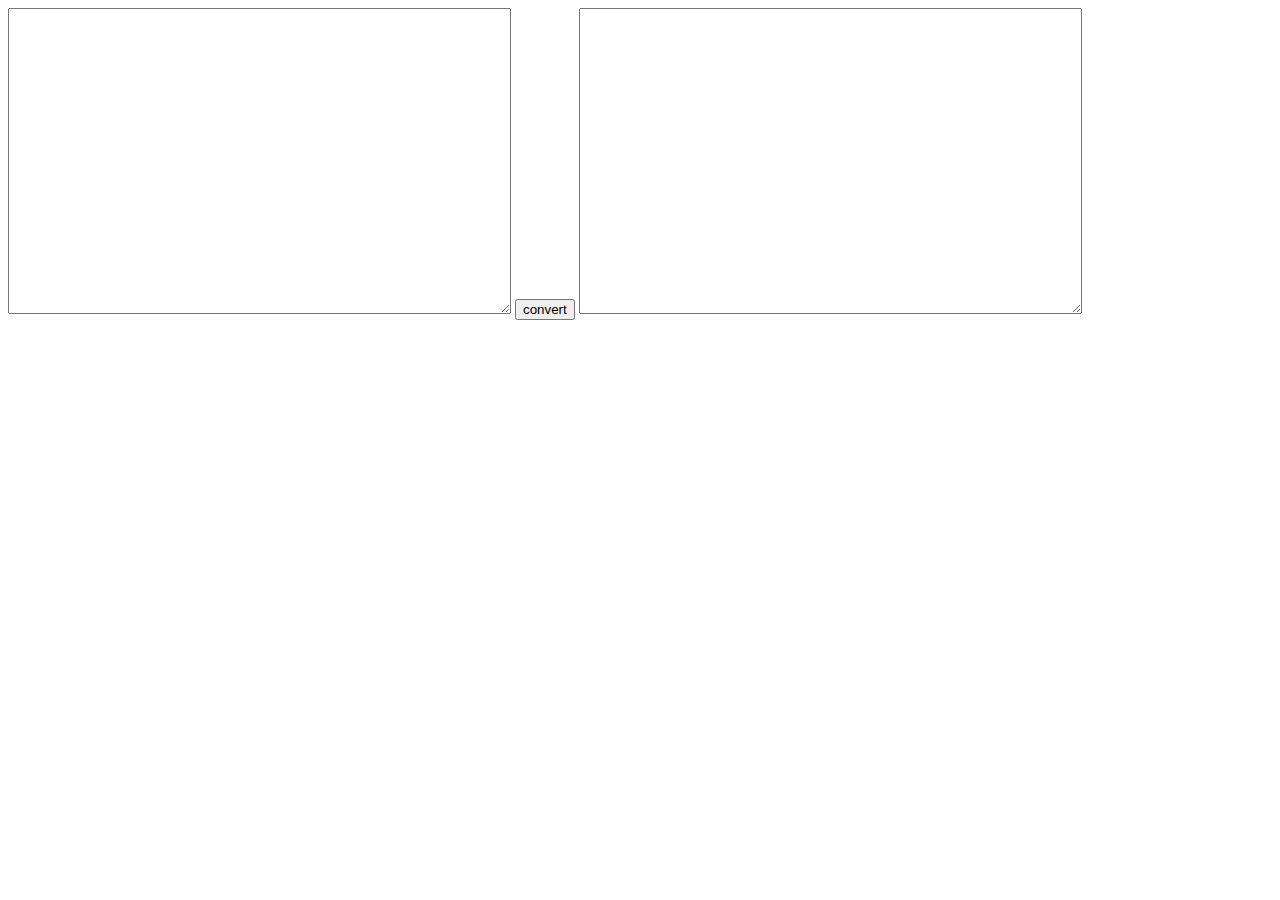
==== index.html @ 1b5be2da "layout" ====
<!DOCTYPE html>
<html lang="en">

<head>
    <meta charset="UTF-8">
    <meta http-equiv="X-UA-Compatible" content="IE=edge">
    <meta name="viewport" content="width=device-width, initial-scale=1.0">
    <title>Document</title>
</head>

<body>
    <textarea rows="20" cols="60" name="ternaryCode" id="ternaryCode"></textarea>
    <input type="button" id="convert" value="convert">
    <textarea rows="20" cols="60" name="statementCode" id="statementCode"></textarea>
    <script src="converter.js"></script>
</body>

</html>
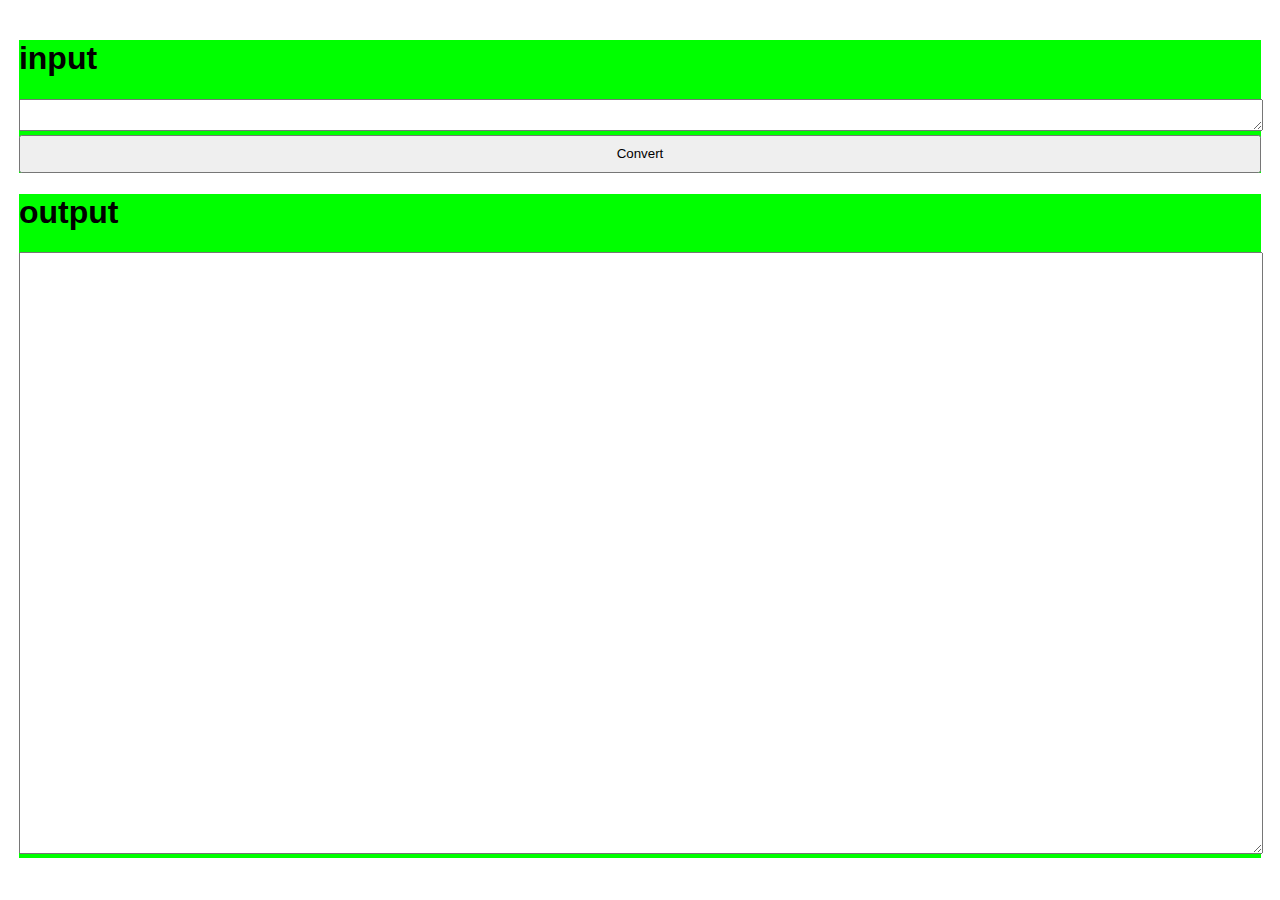
==== commit c7716552: "Version 0.9" ====
--- a/index.html
+++ b/index.html
@@ -6,12 +6,24 @@
     <meta http-equiv="X-UA-Compatible" content="IE=edge">
     <meta name="viewport" content="width=device-width, initial-scale=1.0">
     <title>Document</title>
+    <link rel="stylesheet" href="style.css">
 </head>
 
-<body>
-    <textarea rows="20" cols="60" name="ternaryCode" id="ternaryCode"></textarea>
-    <input type="button" id="convert" value="convert">
-    <textarea rows="20" cols="60" name="statementCode" id="statementCode"></textarea>
+<body id="body">
+    <div>
+        <h1>input</h1>
+        <textarea rows="2" cols="150" name="ternaryCode" id="ternaryCode"></textarea>
+    </div>
+
+    <div>
+        <button id="Convert" onclick="onClick()">Convert</button>
+    </div>
+
+    <div>
+        <h1>output</h1>
+        <textarea readonly rows="40" cols="150" name="statementCode" id="statementCode"></textarea>
+    </div>
+
     <script src="converter.js"></script>
 </body>
 
--- a/style.css
+++ b/style.css
@@ -0,0 +1,23 @@
+body {
+    font-family: Arial, Helvetica, sans-serif;
+    margin: 0mm;
+    padding: 5mm;
+}
+
+div {
+    width: 100%;
+    background-color: #00FF00;
+}
+
+textarea {
+    -moz-tab-size: 4;
+    -o-tab-size: 4;
+    tab-size: 4;
+    width: 100%;
+    padding: 0mm;
+}
+
+button {
+    width: 100%;
+    height: 1cm;
+}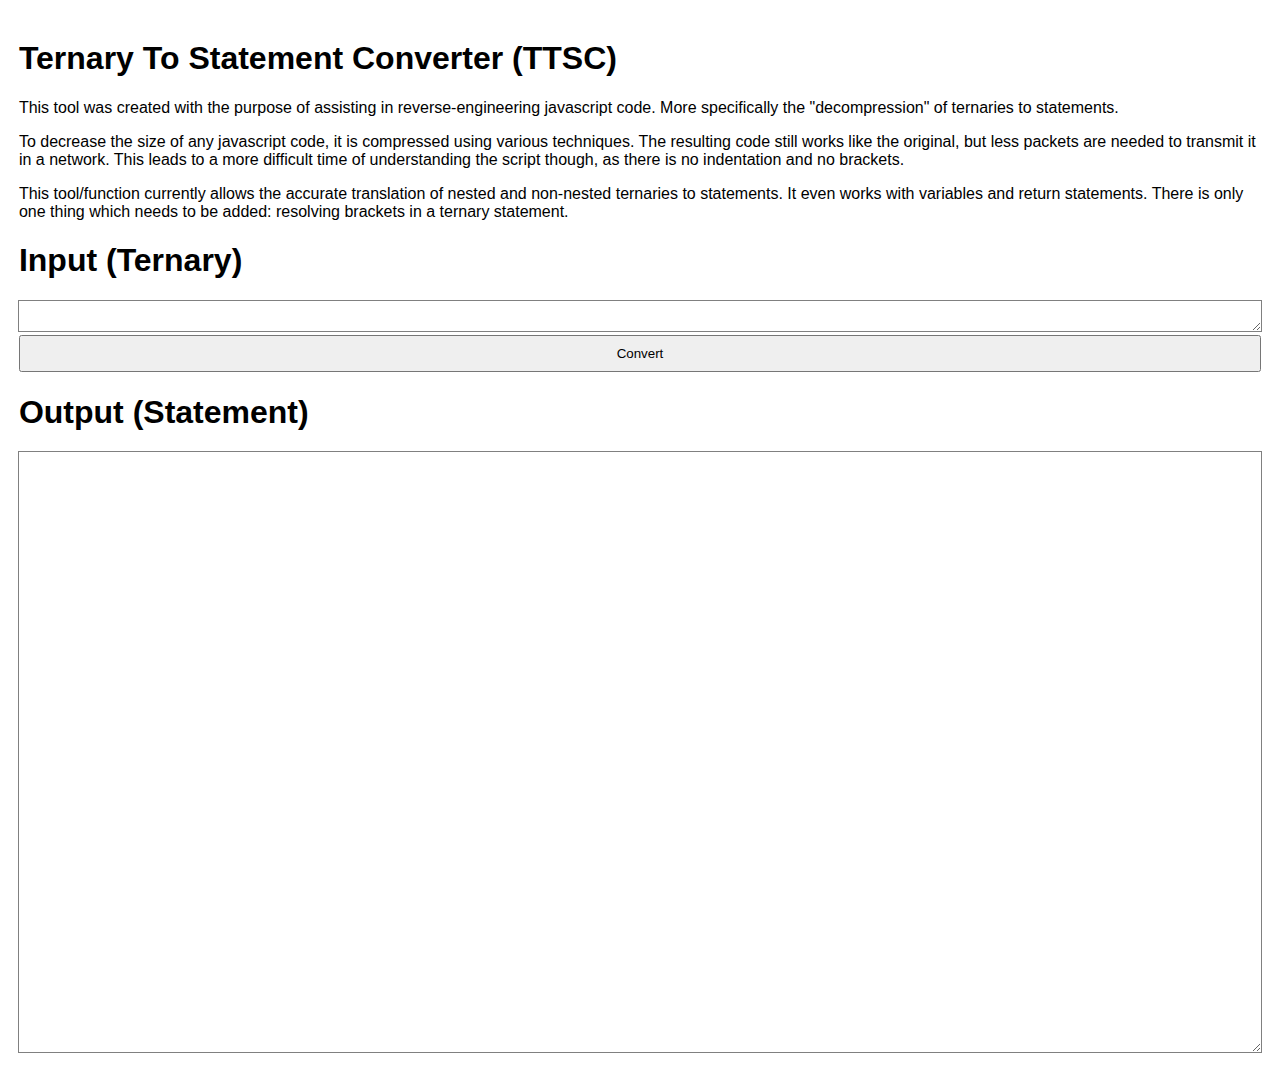
==== commit 6af7eb7c: "Added text, changed css." ====
--- a/index.html
+++ b/index.html
@@ -11,7 +11,21 @@
 
 <body id="body">
     <div>
-        <h1>input</h1>
+        <h1>Ternary To Statement Converter (TTSC)</h1>
+        <p>
+            This tool was created with the purpose of assisting in reverse-engineering javascript code. More specifically the "decompression" of ternaries to statements.
+        </p>
+        <p>
+            To decrease the size of any javascript code, it is compressed using various techniques. The resulting code still works like the original, but less packets are needed to transmit it in a network. This leads to a more difficult time of understanding the
+            script though, as there is no indentation and no brackets.
+        </p>
+
+        <p>
+            This tool/function currently allows the accurate translation of nested and non-nested ternaries to statements. It even works with variables and return statements. There is only one thing which needs to be added: resolving brackets in a ternary statement.
+        </p>
+    </div>
+    <div>
+        <h1>Input (Ternary)</h1>
         <textarea rows="2" cols="150" name="ternaryCode" id="ternaryCode"></textarea>
     </div>
 
@@ -20,7 +34,7 @@
     </div>
 
     <div>
-        <h1>output</h1>
+        <h1>Output (Statement)</h1>
         <textarea readonly rows="40" cols="150" name="statementCode" id="statementCode"></textarea>
     </div>
 
--- a/style.css
+++ b/style.css
@@ -6,7 +6,6 @@
 
 div {
     width: 100%;
-    background-color: #00FF00;
 }
 
 textarea {
@@ -15,6 +14,10 @@
     tab-size: 4;
     width: 100%;
     padding: 0mm;
+    border: none;
+    outline-style: solid;
+    outline-color: gray;
+    outline-width: 0.5mm;
 }
 
 button {
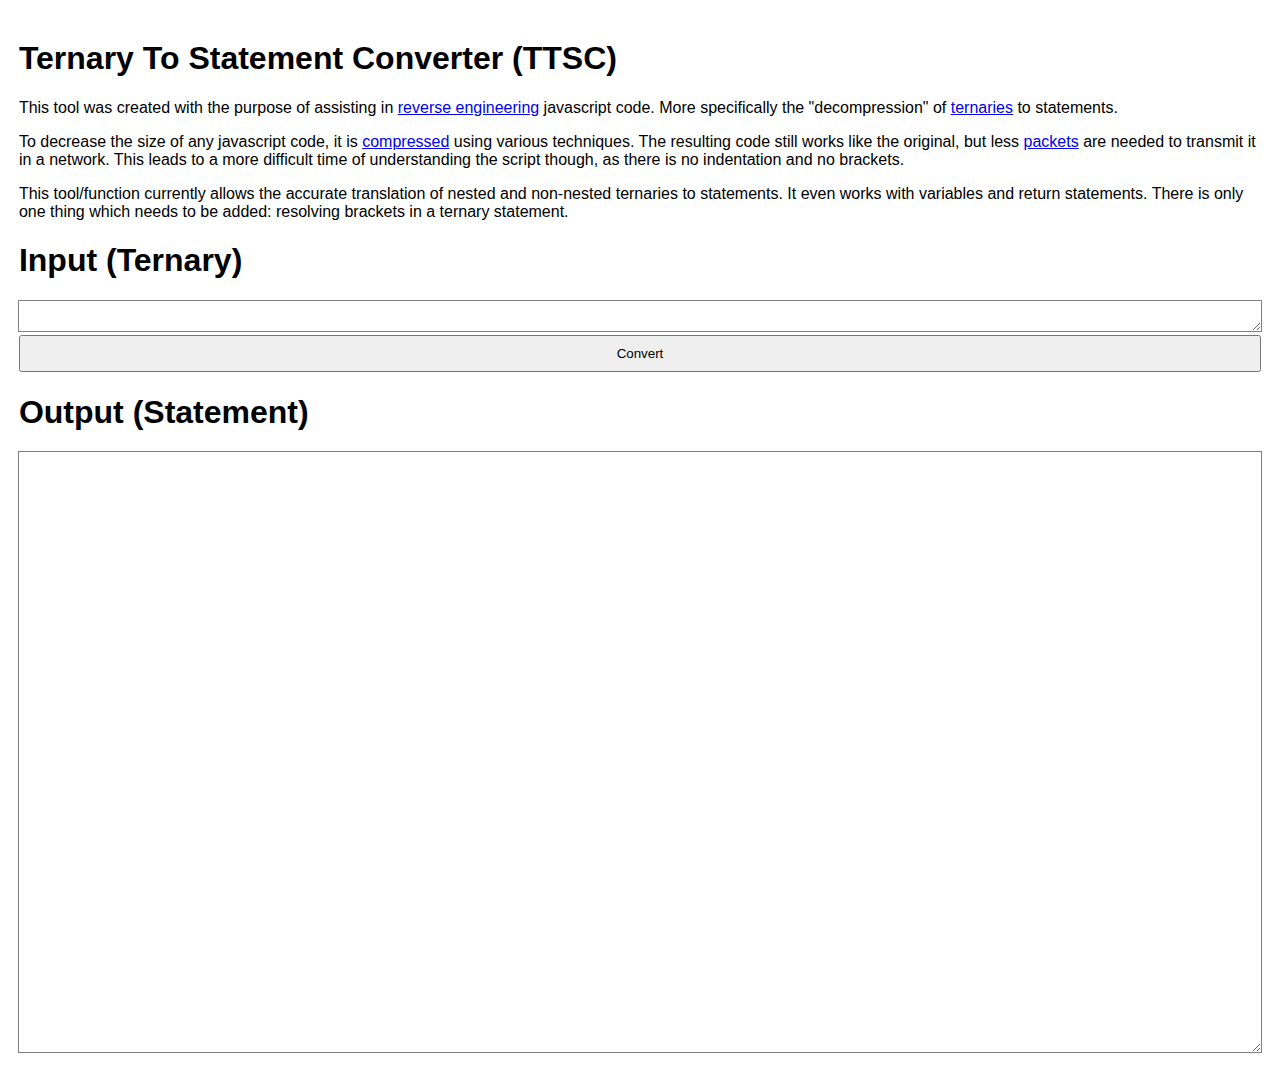
==== commit b8583885: "SEO" ====
--- a/index.html
+++ b/index.html
@@ -5,19 +5,40 @@
     <meta charset="UTF-8">
     <meta http-equiv="X-UA-Compatible" content="IE=edge">
     <meta name="viewport" content="width=device-width, initial-scale=1.0">
-    <title>Document</title>
+
+
+    <title>JavaScript Ternary To Statement Converter</title>
+    <meta name="og:title" content="JavaScript Ternary To Statement Converter">
+    <meta property="og:type" content="website">
+
+    <meta name="og:url" content="https://pascalmainzer.github.io/TernaryToStatementConverter/">
+
+
+    <meta name="description" content="Converts ternaries like 'a?x:y'  to statements (if/else). Works with functions, variables and returns.
+    Reverse engineering javascript compression.">
+    <meta name="og:description" content="Converts ternaries like 'a?x:y'  to statements (if/else). Works with functions, variables and returns.
+    Reverse engineering javascript compression.">
+
+
+    <link rel="icon" href="TernaryToStatementConverter.png">
+    <meta name="og:image" content="TernaryToStatementConverterOG.png">
+    <meta name="og:image:alt" content="TernaryToStatementConverterLogo">
+
+    <link rel="canonical" href="https://pascalmainzer.github.io/TernaryToStatementConverter/">
+    <meta name="theme-color" content="ffffff">
     <link rel="stylesheet" href="style.css">
+
+
 </head>
 
 <body id="body">
     <div>
         <h1>Ternary To Statement Converter (TTSC)</h1>
         <p>
-            This tool was created with the purpose of assisting in reverse-engineering javascript code. More specifically the "decompression" of ternaries to statements.
+            This tool was created with the purpose of assisting in <a href="https://en.wikipedia.org/wiki/Reverse_engineering">reverse engineering</a> javascript code. More specifically the "decompression" of <a href="https://en.wikipedia.org/wiki/Ternary_operation#Computer_science">ternaries</a>            to statements.
         </p>
         <p>
-            To decrease the size of any javascript code, it is compressed using various techniques. The resulting code still works like the original, but less packets are needed to transmit it in a network. This leads to a more difficult time of understanding the
-            script though, as there is no indentation and no brackets.
+            To decrease the size of any javascript code, it is <a href="https://jscompress.com/">compressed</a> using various techniques. The resulting code still works like the original, but less <a href="https://en.wikipedia.org/wiki/Network_packet">packets</a>            are needed to transmit it in a network. This leads to a more difficult time of understanding the script though, as there is no indentation and no brackets.
         </p>
 
         <p>
@@ -25,18 +46,21 @@
         </p>
     </div>
     <div>
-        <h1>Input (Ternary)</h1>
-        <textarea rows="2" cols="150" name="ternaryCode" id="ternaryCode"></textarea>
+        <div>
+            <h1>Input (Ternary)</h1>
+            <textarea rows="2" cols="150" name="ternaryCode" id="ternaryCode"></textarea>
+        </div>
+
+        <div>
+            <button id="Convert" onclick="onClick()">Convert</button>
+        </div>
+
+        <div>
+            <h1>Output (Statement)</h1>
+            <textarea readonly rows="40" cols="150" name="statementCode" id="statementCode"></textarea>
+        </div>
     </div>
 
-    <div>
-        <button id="Convert" onclick="onClick()">Convert</button>
-    </div>
-
-    <div>
-        <h1>Output (Statement)</h1>
-        <textarea readonly rows="40" cols="150" name="statementCode" id="statementCode"></textarea>
-    </div>
 
     <script src="converter.js"></script>
 </body>
